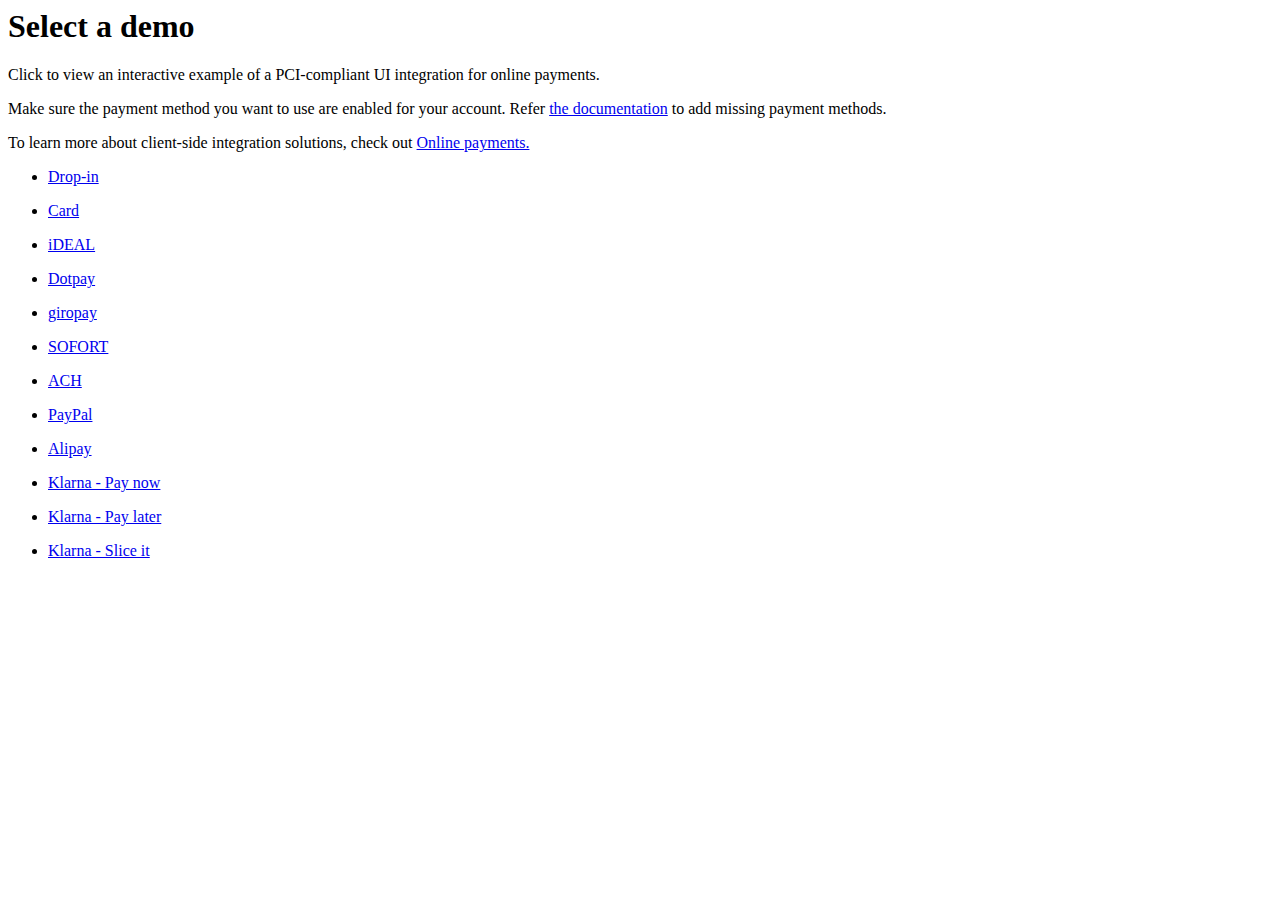
==== src/main/resources/templates/index.html @ 65b75e59 "Very basic and old sessions integration" ====
<html lang="en"
      xmlns:layout="http://www.ultraq.net.nz/thymeleaf/layout"
      layout:decorate="~{layout}">
<head>
  <title>Select type</title>
</head>
<body>
<div layout:fragment="content">
  <div class='main-container'>
    <div class="info">
      <h1>Select a demo</h1>
      <p>Click to view an interactive example of a PCI-compliant UI integration for online payments.</p>
      <p>
        Make sure the payment method you want to use are enabled for your account.
        Refer <a href="https://docs.adyen.com/payment-methods#add-payment-methods-to-your-account">the documentation</a>
        to add missing
        payment methods.
      </p>
      <p>To learn more about client-side integration solutions, check out <a href="https://docs.adyen.com/checkout">Online
        payments.</a></p>
    </div>
    <ul class="integration-list">
      <li class="integration-list-item">
        <a href="/preview?type=dropin" class="integration-list-item-link">
          <div class="title-container">
            <p class="integration-list-item-title">Drop-in</p>
          </div>
        </a>
      </li>
      <li class="integration-list-item">
        <a href="/preview?type=card" class="integration-list-item-link">
          <div class="title-container">
            <p class="integration-list-item-title">Card</p>
          </div>
        </a>
      </li>
      <li class="integration-list-item">
        <a href="/preview?type=ideal" class="integration-list-item-link">
          <div class="title-container">
            <p class="integration-list-item-title">iDEAL</p>
          </div>
        </a>
      </li>
      <li class="integration-list-item">
        <a href="/preview?type=dotpay" class="integration-list-item-link">
          <div class="title-container">
            <p class="integration-list-item-title">Dotpay</p>
          </div>
        </a>
      </li>
      <li class="integration-list-item">
        <a href="/preview?type=giropay" class="integration-list-item-link">
          <div class="title-container">
            <p class="integration-list-item-title">giropay</p>
          </div>
        </a>
      </li>
<!--      <li class="integration-list-item">-->
<!--        <a href="/preview?type=sepadirectdebit" class="integration-list-item-link">-->
<!--          <div class="title-container">-->
<!--            <p class="integration-list-item-title">SEPA Direct Debit</p>-->
<!--          </div>-->
<!--        </a>-->
<!--      </li>-->
      <li class="integration-list-item">
        <a href="/preview?type=directEbanking" class="integration-list-item-link">
          <div class="title-container">
            <p class="integration-list-item-title">SOFORT</p>
          </div>
        </a>
      </li>
      <li class="integration-list-item">
        <a href="/preview?type=ach" class="integration-list-item-link">
          <div class="title-container">
            <p class="integration-list-item-title">ACH</p>
          </div>
        </a>
      </li>
      <li class="integration-list-item">
        <a href="/preview?type=paypal" class="integration-list-item-link">
          <div class="title-container">
            <p class="integration-list-item-title">PayPal</p>
          </div>
        </a>
      </li>
      <li class="integration-list-item">
        <a href="/preview?type=alipay" class="integration-list-item-link">
          <div class="title-container">
            <p class="integration-list-item-title">Alipay</p>
          </div>
        </a>
      </li>
      <li class="integration-list-item">
        <a href="/preview?type=klarna_paynow" class="integration-list-item-link">
          <div class="title-container">
            <p class="integration-list-item-title">Klarna - Pay now</p>
          </div>
        </a>
      </li>
      <li class="integration-list-item">
        <a href="/preview?type=klarna" class="integration-list-item-link">
          <div class="title-container">
            <p class="integration-list-item-title">Klarna - Pay later</p>
          </div>
        </a>
      </li>
      <li class="integration-list-item">
        <a href="/preview?type=klarna_account" class="integration-list-item-link">
          <div class="title-container">
            <p class="integration-list-item-title">Klarna - Slice it</p>
          </div>
        </a>
      </li>
    </ul>
  </div>
</div>
</body>
</html>
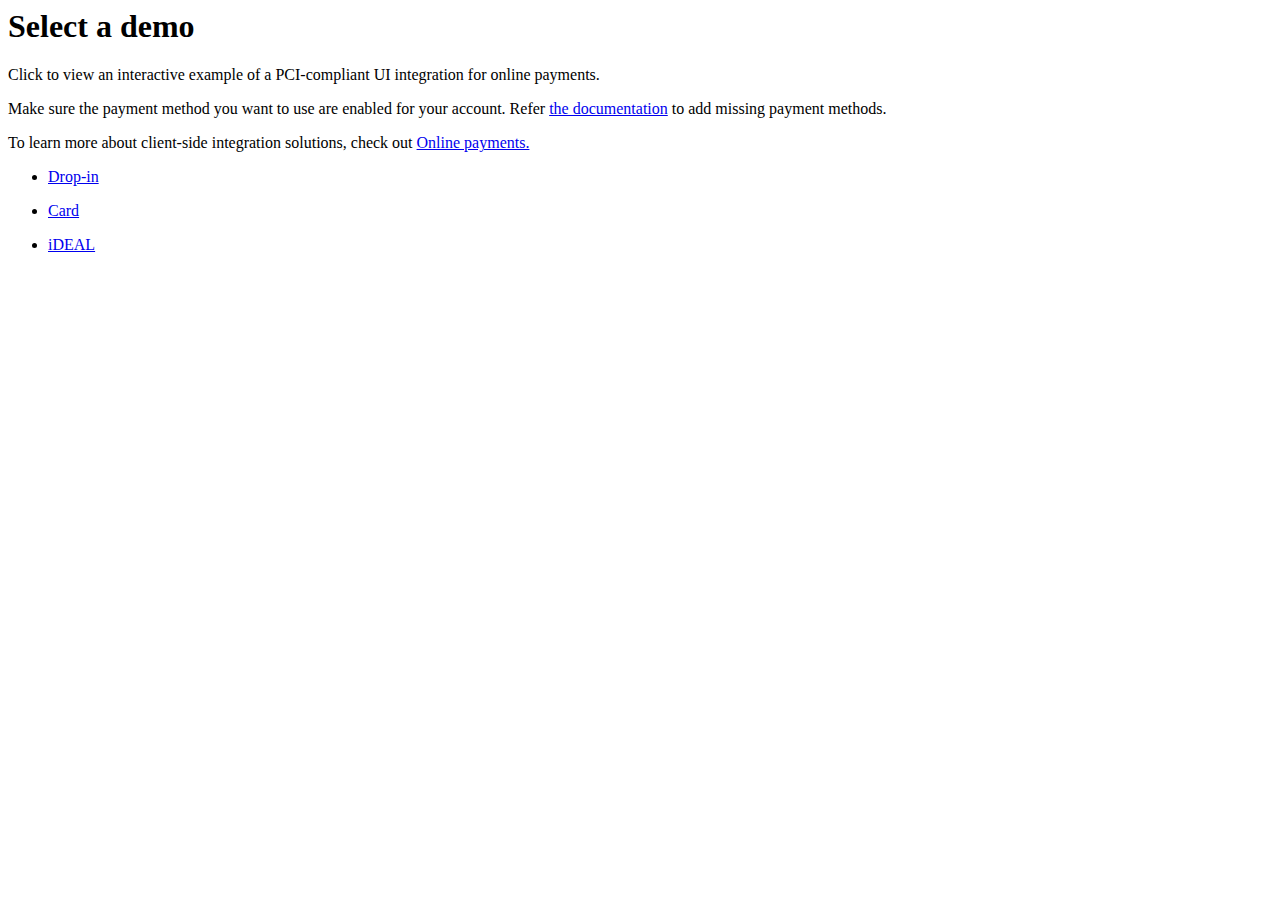
==== commit 47537aa8: "First module creation." ====
--- a/src/main/resources/templates/index.html
+++ b/src/main/resources/templates/index.html
@@ -41,76 +41,6 @@
           </div>
         </a>
       </li>
-      <li class="integration-list-item">
-        <a href="/preview?type=dotpay" class="integration-list-item-link">
-          <div class="title-container">
-            <p class="integration-list-item-title">Dotpay</p>
-          </div>
-        </a>
-      </li>
-      <li class="integration-list-item">
-        <a href="/preview?type=giropay" class="integration-list-item-link">
-          <div class="title-container">
-            <p class="integration-list-item-title">giropay</p>
-          </div>
-        </a>
-      </li>
-<!--      <li class="integration-list-item">-->
-<!--        <a href="/preview?type=sepadirectdebit" class="integration-list-item-link">-->
-<!--          <div class="title-container">-->
-<!--            <p class="integration-list-item-title">SEPA Direct Debit</p>-->
-<!--          </div>-->
-<!--        </a>-->
-<!--      </li>-->
-      <li class="integration-list-item">
-        <a href="/preview?type=directEbanking" class="integration-list-item-link">
-          <div class="title-container">
-            <p class="integration-list-item-title">SOFORT</p>
-          </div>
-        </a>
-      </li>
-      <li class="integration-list-item">
-        <a href="/preview?type=ach" class="integration-list-item-link">
-          <div class="title-container">
-            <p class="integration-list-item-title">ACH</p>
-          </div>
-        </a>
-      </li>
-      <li class="integration-list-item">
-        <a href="/preview?type=paypal" class="integration-list-item-link">
-          <div class="title-container">
-            <p class="integration-list-item-title">PayPal</p>
-          </div>
-        </a>
-      </li>
-      <li class="integration-list-item">
-        <a href="/preview?type=alipay" class="integration-list-item-link">
-          <div class="title-container">
-            <p class="integration-list-item-title">Alipay</p>
-          </div>
-        </a>
-      </li>
-      <li class="integration-list-item">
-        <a href="/preview?type=klarna_paynow" class="integration-list-item-link">
-          <div class="title-container">
-            <p class="integration-list-item-title">Klarna - Pay now</p>
-          </div>
-        </a>
-      </li>
-      <li class="integration-list-item">
-        <a href="/preview?type=klarna" class="integration-list-item-link">
-          <div class="title-container">
-            <p class="integration-list-item-title">Klarna - Pay later</p>
-          </div>
-        </a>
-      </li>
-      <li class="integration-list-item">
-        <a href="/preview?type=klarna_account" class="integration-list-item-link">
-          <div class="title-container">
-            <p class="integration-list-item-title">Klarna - Slice it</p>
-          </div>
-        </a>
-      </li>
     </ul>
   </div>
 </div>
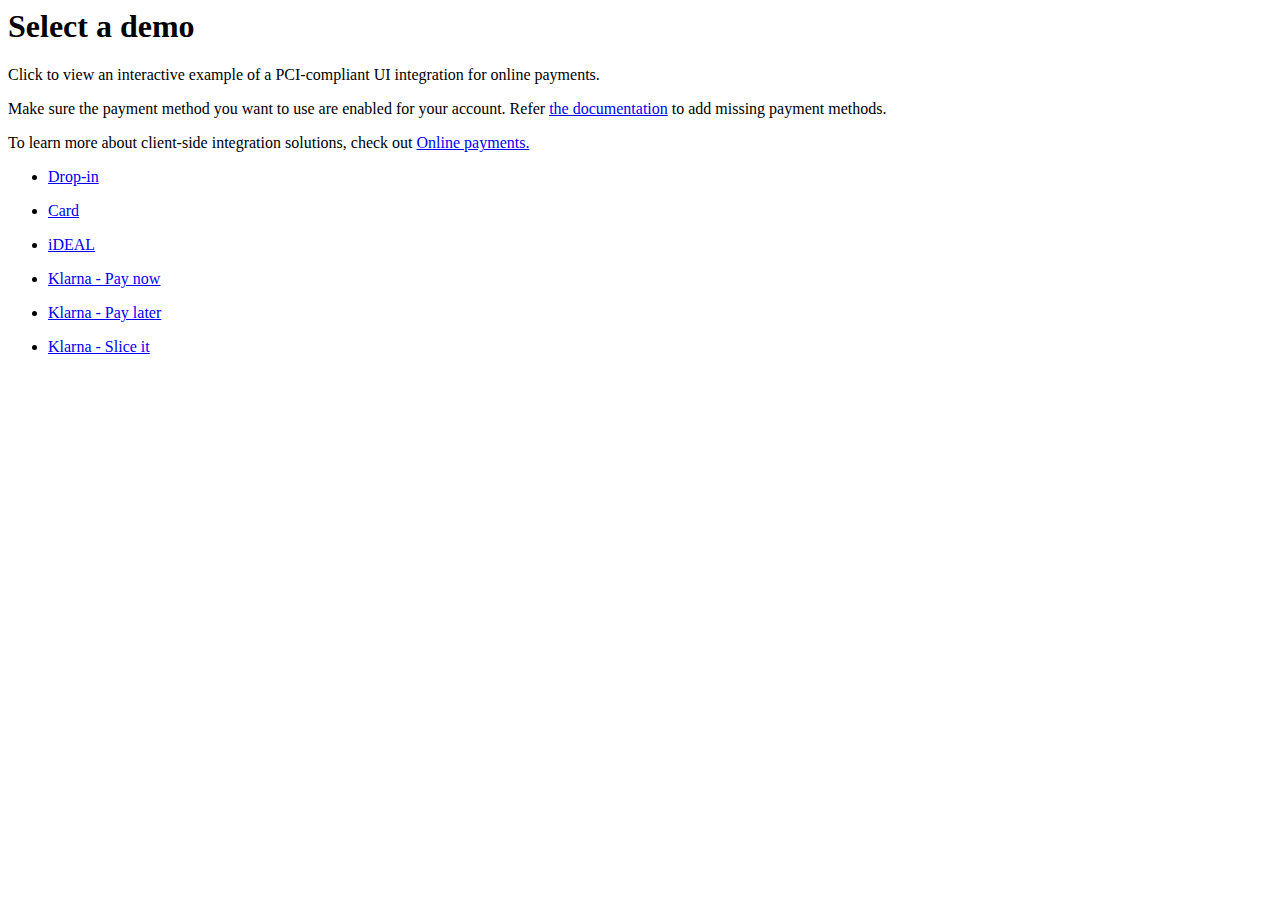
==== commit 8b495e2c: "Module 0 - Solution" ====
--- a/src/main/resources/templates/index.html
+++ b/src/main/resources/templates/index.html
@@ -40,6 +40,26 @@
             <p class="integration-list-item-title">iDEAL</p>
           </div>
         </a>
+      </li>      <li class="integration-list-item">
+      <a href="/preview?type=klarna_paynow" class="integration-list-item-link">
+        <div class="title-container">
+          <p class="integration-list-item-title">Klarna - Pay now</p>
+        </div>
+      </a>
+    </li>
+      <li class="integration-list-item">
+        <a href="/preview?type=klarna" class="integration-list-item-link">
+          <div class="title-container">
+            <p class="integration-list-item-title">Klarna - Pay later</p>
+          </div>
+        </a>
+      </li>
+      <li class="integration-list-item">
+        <a href="/preview?type=klarna_account" class="integration-list-item-link">
+          <div class="title-container">
+            <p class="integration-list-item-title">Klarna - Slice it</p>
+          </div>
+        </a>
       </li>
     </ul>
   </div>
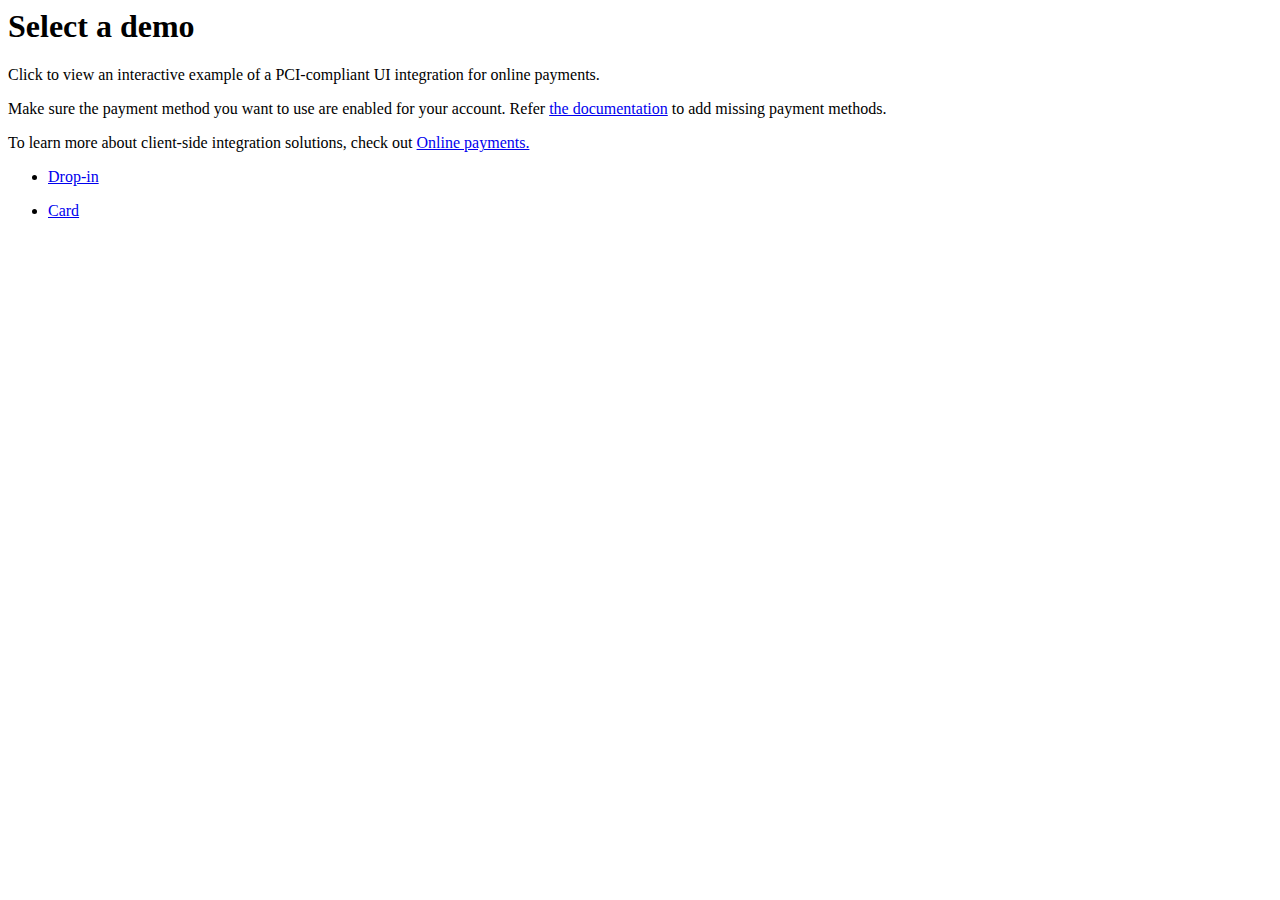
==== commit e2fcacca: "Separates modules in different files" ====
--- a/src/main/resources/templates/index.html
+++ b/src/main/resources/templates/index.html
@@ -34,33 +34,6 @@
           </div>
         </a>
       </li>
-      <li class="integration-list-item">
-        <a href="/preview?type=ideal" class="integration-list-item-link">
-          <div class="title-container">
-            <p class="integration-list-item-title">iDEAL</p>
-          </div>
-        </a>
-      </li>      <li class="integration-list-item">
-      <a href="/preview?type=klarna_paynow" class="integration-list-item-link">
-        <div class="title-container">
-          <p class="integration-list-item-title">Klarna - Pay now</p>
-        </div>
-      </a>
-    </li>
-      <li class="integration-list-item">
-        <a href="/preview?type=klarna" class="integration-list-item-link">
-          <div class="title-container">
-            <p class="integration-list-item-title">Klarna - Pay later</p>
-          </div>
-        </a>
-      </li>
-      <li class="integration-list-item">
-        <a href="/preview?type=klarna_account" class="integration-list-item-link">
-          <div class="title-container">
-            <p class="integration-list-item-title">Klarna - Slice it</p>
-          </div>
-        </a>
-      </li>
     </ul>
   </div>
 </div>
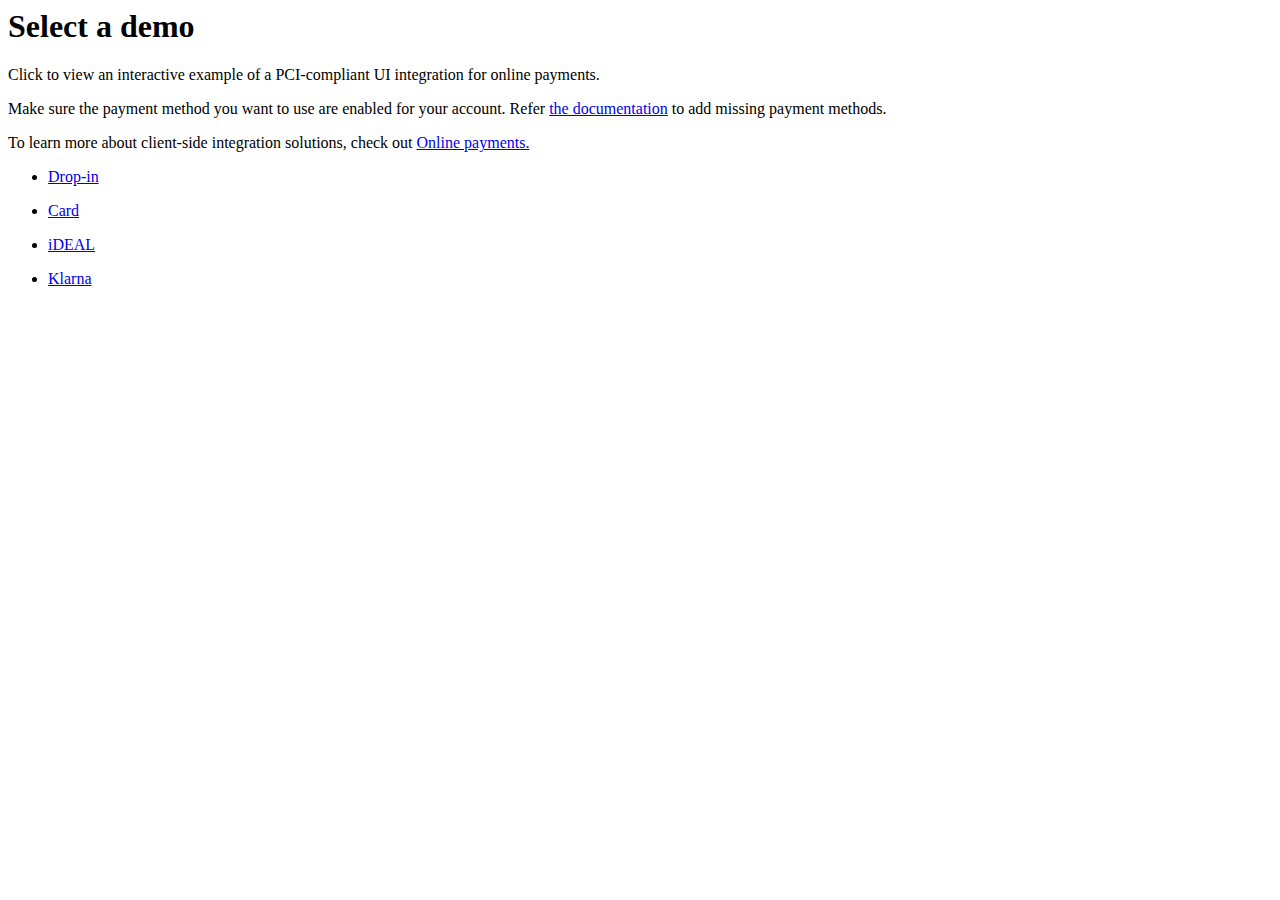
==== commit 408ca74b: "Adds module 0 implementation" ====
--- a/src/main/resources/templates/index.html
+++ b/src/main/resources/templates/index.html
@@ -34,6 +34,20 @@
           </div>
         </a>
       </li>
+      <li class="integration-list-item">
+        <a href="/preview?type=ideal" class="integration-list-item-link">
+          <div class="title-container">
+            <p class="integration-list-item-title">iDEAL</p>
+          </div>
+        </a>
+      </li>
+      <li class="integration-list-item">
+        <a href="/preview?type=klarna" class="integration-list-item-link">
+          <div class="title-container">
+            <p class="integration-list-item-title">Klarna</p>
+          </div>
+        </a>
+      </li>
     </ul>
   </div>
 </div>
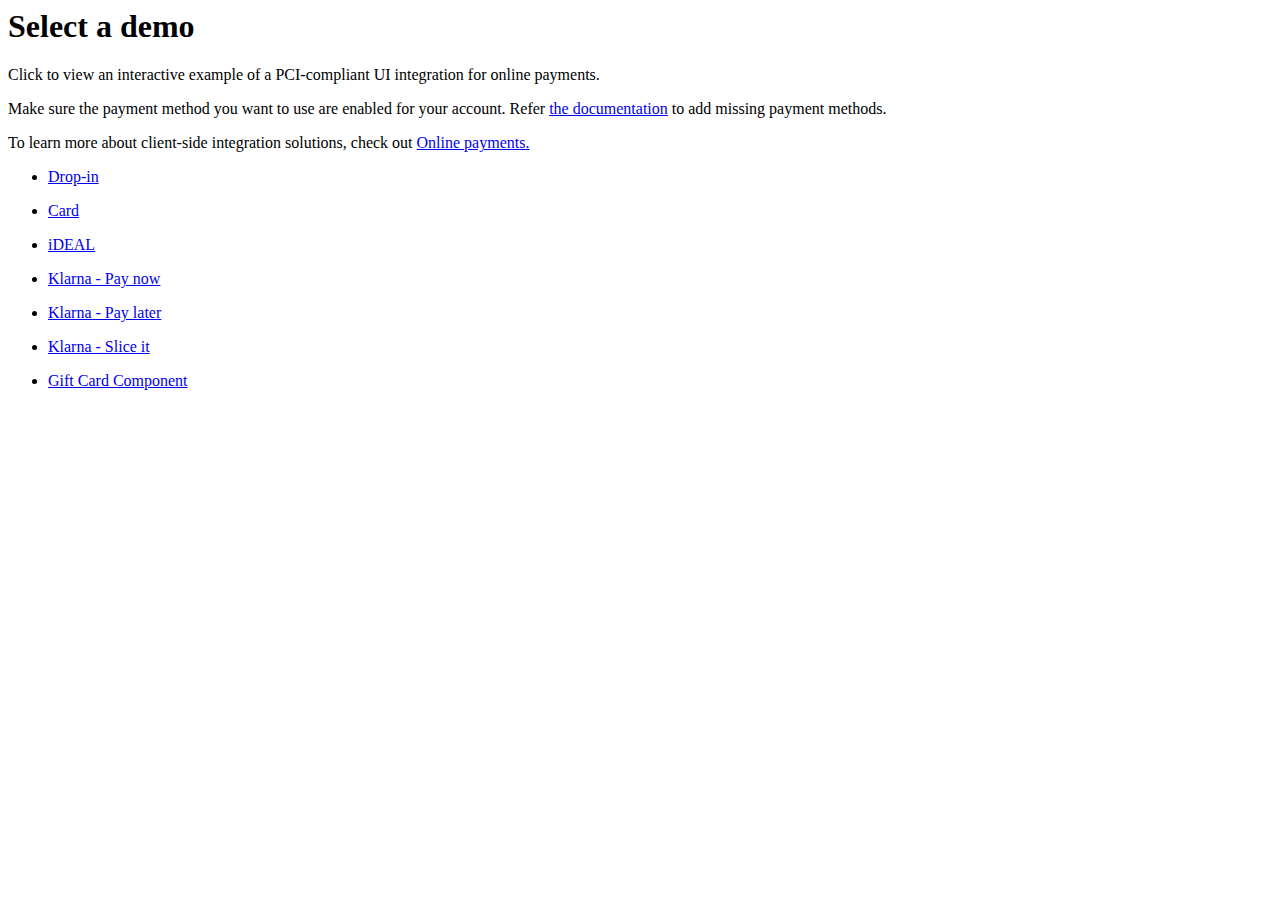
==== commit f69fa02e: "Added components gift cards implementation (WIP)" ====
--- a/src/main/resources/templates/index.html
+++ b/src/main/resources/templates/index.html
@@ -42,9 +42,30 @@
         </a>
       </li>
       <li class="integration-list-item">
+        <a href="/preview?type=klarna_paynow" class="integration-list-item-link">
+          <div class="title-container">
+            <p class="integration-list-item-title">Klarna - Pay now</p>
+          </div>
+        </a>
+      </li>
+      <li class="integration-list-item">
         <a href="/preview?type=klarna" class="integration-list-item-link">
           <div class="title-container">
-            <p class="integration-list-item-title">Klarna</p>
+            <p class="integration-list-item-title">Klarna - Pay later</p>
+          </div>
+        </a>
+      </li>
+      <li class="integration-list-item">
+        <a href="/preview?type=klarna_account" class="integration-list-item-link">
+          <div class="title-container">
+            <p class="integration-list-item-title">Klarna - Slice it</p>
+          </div>
+        </a>
+      </li>
+      <li class="integration-list-item">
+        <a href="/giftcard?type=giftcard" class="integration-list-item-link">
+          <div class="title-container">
+            <p class="integration-list-item-title">Gift Card Component</p>
           </div>
         </a>
       </li>
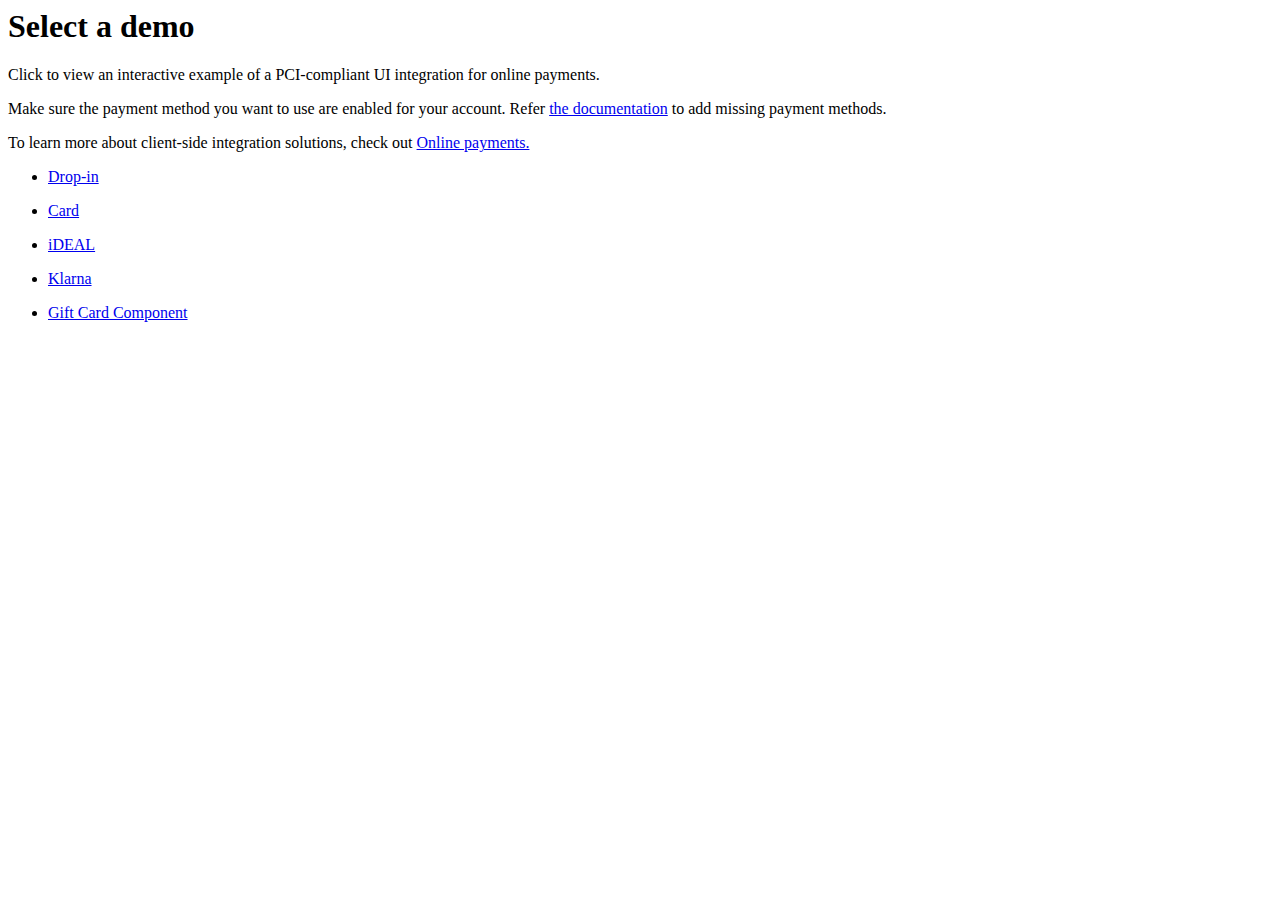
==== commit 077dca83: "Module 4 start branch gift cards" ====
--- a/src/main/resources/templates/index.html
+++ b/src/main/resources/templates/index.html
@@ -42,23 +42,9 @@
         </a>
       </li>
       <li class="integration-list-item">
-        <a href="/preview?type=klarna_paynow" class="integration-list-item-link">
-          <div class="title-container">
-            <p class="integration-list-item-title">Klarna - Pay now</p>
-          </div>
-        </a>
-      </li>
-      <li class="integration-list-item">
         <a href="/preview?type=klarna" class="integration-list-item-link">
           <div class="title-container">
-            <p class="integration-list-item-title">Klarna - Pay later</p>
-          </div>
-        </a>
-      </li>
-      <li class="integration-list-item">
-        <a href="/preview?type=klarna_account" class="integration-list-item-link">
-          <div class="title-container">
-            <p class="integration-list-item-title">Klarna - Slice it</p>
+            <p class="integration-list-item-title">Klarna</p>
           </div>
         </a>
       </li>
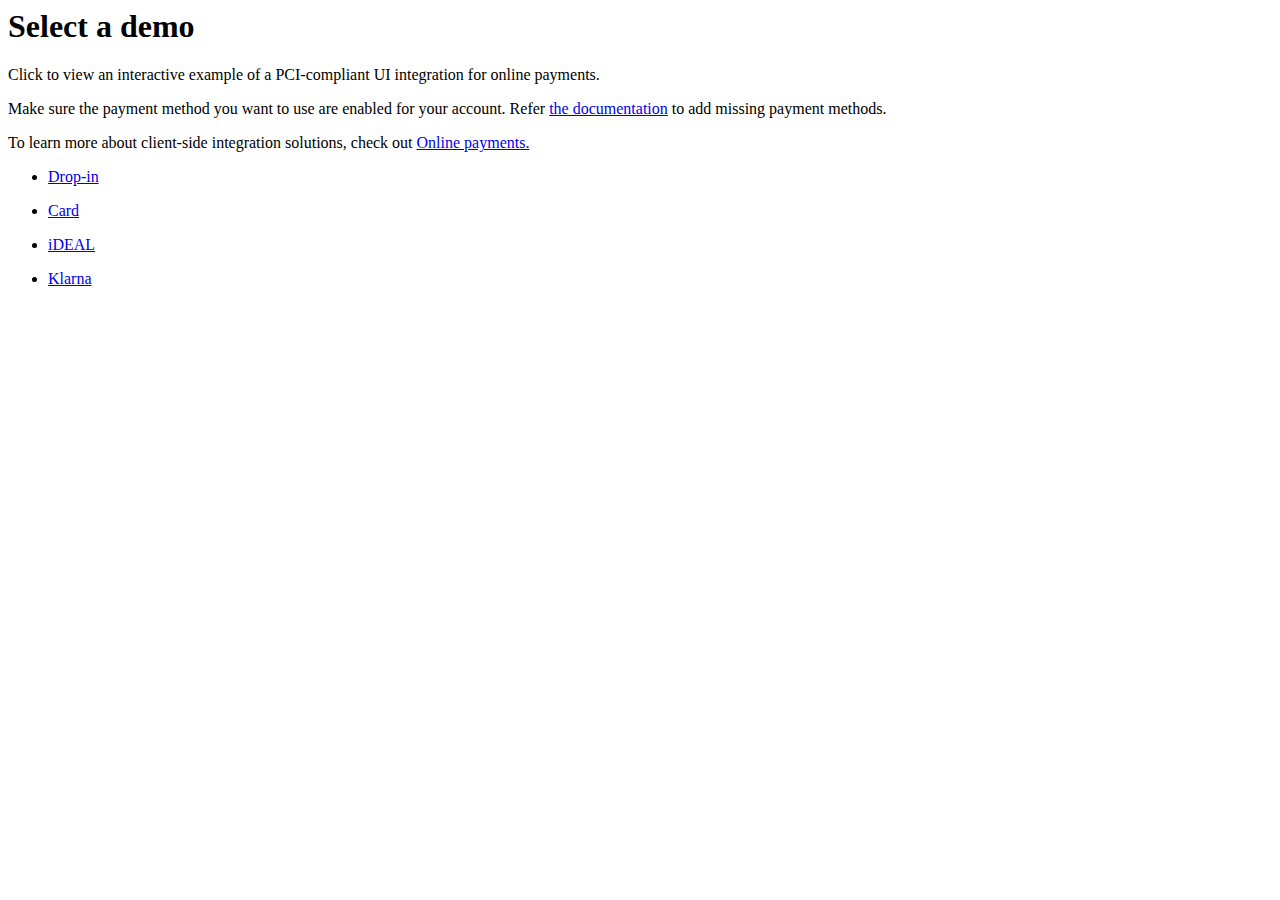
==== commit a0081389: "Merge 4d4b8735ef73fa2b92f66fd5bfa083545e618beb into 569370113cedb63aeeb5af8297dbc4a9c6f94d59" ====
--- a/src/main/resources/templates/index.html
+++ b/src/main/resources/templates/index.html
@@ -48,13 +48,6 @@
           </div>
         </a>
       </li>
-      <li class="integration-list-item">
-        <a href="/giftcard?type=giftcard" class="integration-list-item-link">
-          <div class="title-container">
-            <p class="integration-list-item-title">Gift Card Component</p>
-          </div>
-        </a>
-      </li>
     </ul>
   </div>
 </div>
